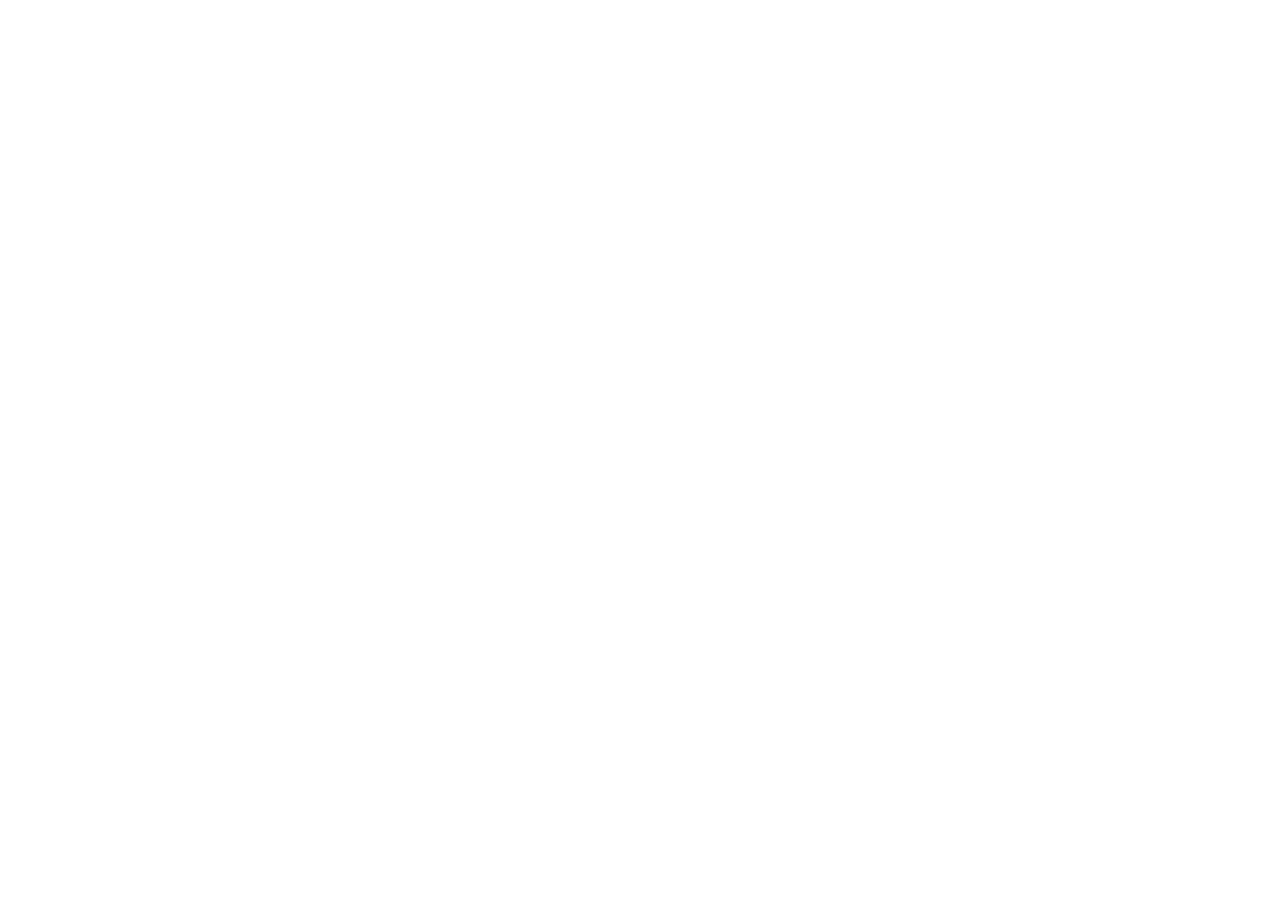
==== index.html @ 6358ea0a "initial commit" ====
<!DOCTYPE html>
<html lang="en">
  <head>
    <meta charset="utf-8" />
    <meta name="viewport" content="width=device-width, initial-scale=1.0" />

    <title>ACNH Bell Calc</title>

    <link
      href="https://fonts.googleapis.com/css?family=Dosis:400,700"
      rel="stylesheet"
    />
    <link href="styles.css" rel="stylesheet" />
  </head>

  <body>
    <div id="root"></div>
    <script src="app.js"></script>
  </body>
</html>
---- styles.css ----
#root {
    max-width: 1200px;
    margin: 0 auto;
  }
  
  .container {
    display: flex;
    flex-wrap: wrap;
  }
  
  .card {
    margin: 1em;
    border: 1px solid gray;
    padding: .25em;
    text-align: center;
    width: 10em;
    height: 12em;
  }
  

 img {
    height: 4em;
    width: 4em;
 }

 @media screen and (min-width: 600px) {
    .card {
      flex: 1 5 auto;
    }
  }
  
  @media screen and (min-width: 900px) {
    .card {
      flex: 1 5 auto;
    }
  }
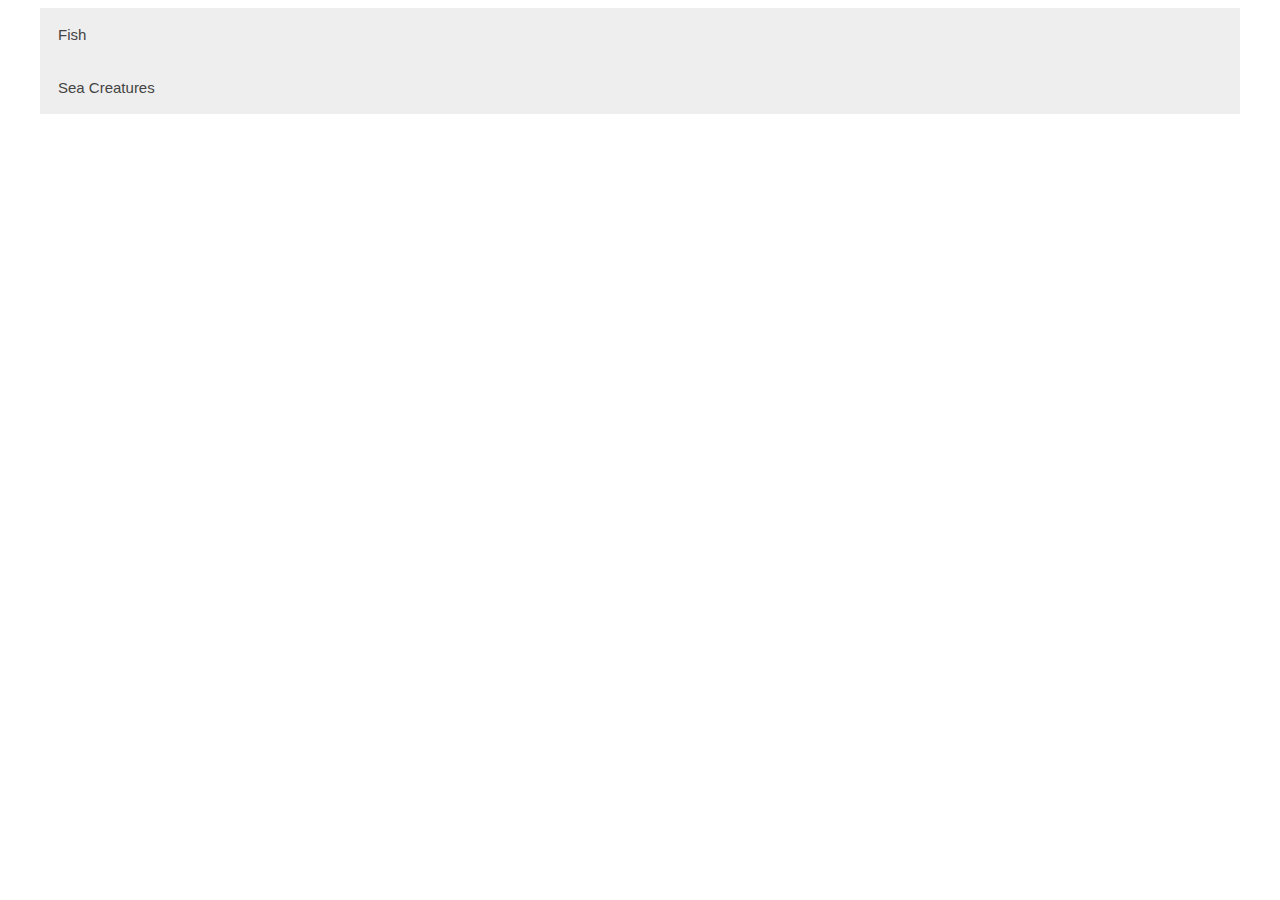
==== commit 052cc9d2: "converted to fetch" ====
--- a/index.html
+++ b/index.html
@@ -14,7 +14,16 @@
   </head>
 
   <body>
-    <div id="root"></div>
-    <script src="app.js"></script>
+    <div class="container">
+      <button type="button" class="collapsible" onClick="collapse()">
+        Fish
+      </button>
+      <div class="fish-container"></div>
+      <button type="button" class="collapsible" onClick="collapse()">
+        Sea Creatures
+      </button>
+      <div class="sea-container"></div>
+    </div>
+    <script src="script.js"></script>
   </body>
 </html>
--- a/styles.css
+++ b/styles.css
@@ -1,14 +1,34 @@
-#root {
+  .container {
     max-width: 1200px;
     margin: 0 auto;
   }
-  
-  .container {
-    display: flex;
-    flex-wrap: wrap;
+
+  .collapsible {
+    background-color: #eee;
+    color: #444;
+    cursor: pointer;
+    padding: 18px;
+    width: 100%;
+    border: none;
+    text-align: left;
+    outline: none;
+    font-size: 15px;
   }
   
-  .card {
+  /* Add a background color to the button if it is clicked on (add the .active class with JS), and when you move the mouse over it (hover) */
+  .active, .collapsible:hover {
+    background-color: #ccc;
+  }
+
+  .fish-container, .sea-container {
+    flex-wrap: wrap;
+    padding: 0 18px;
+    display: none;
+    overflow: hidden;
+    background-color: #f1f1f1;
+  }
+  
+  .item {
     margin: 1em;
     border: 1px solid gray;
     padding: .25em;
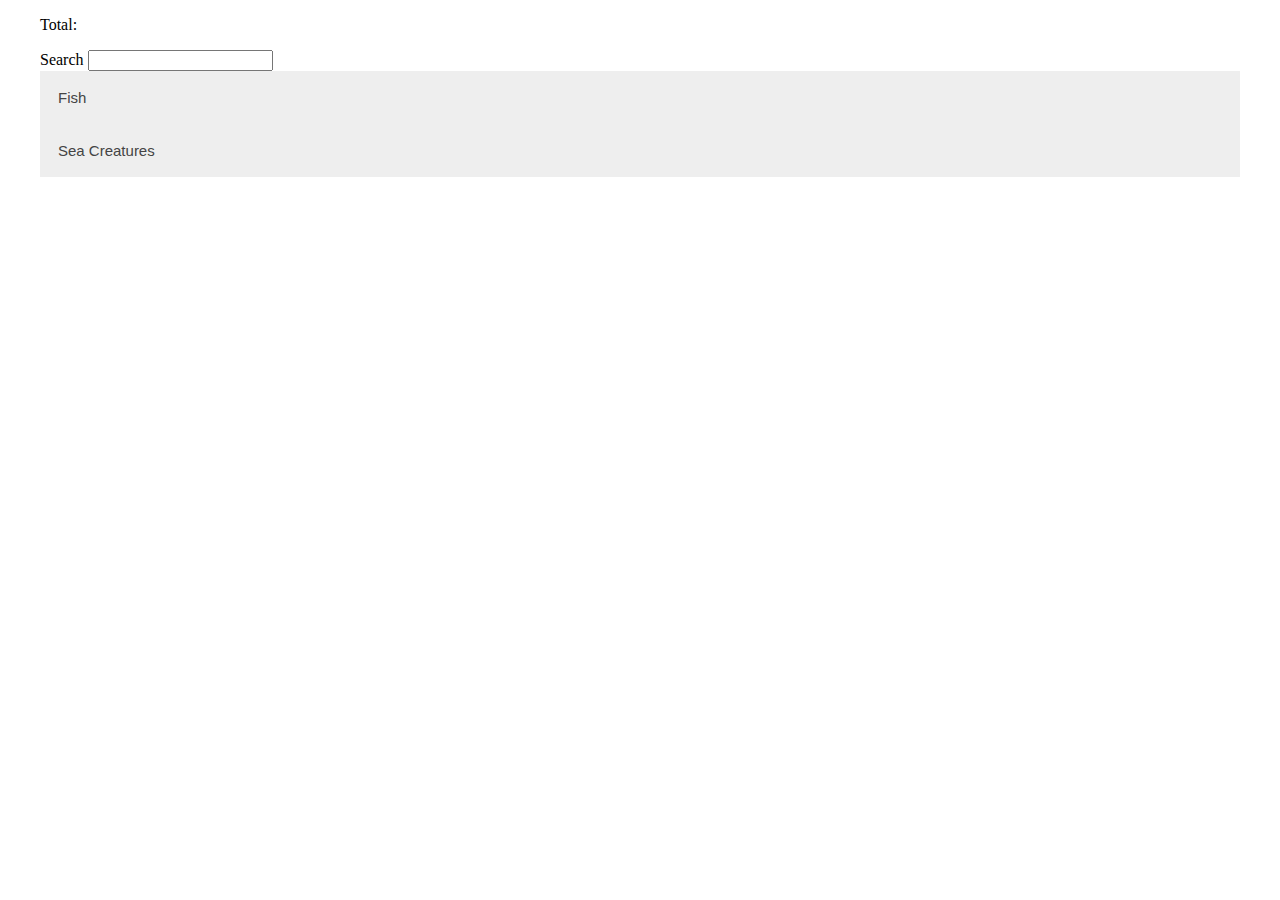
==== commit 8e755d2e: "total feature working, now working on search" ====
--- a/index.html
+++ b/index.html
@@ -10,11 +10,16 @@
       href="https://fonts.googleapis.com/css?family=Dosis:400,700"
       rel="stylesheet"
     />
+    <script src="https://ajax.googleapis.com/ajax/libs/jquery/3.6.0/jquery.min.js"></script>
+
     <link href="styles.css" rel="stylesheet" />
   </head>
 
   <body>
     <div class="container">
+      <div class="total-container"><p id="total">Total:</p></div>
+      <label for="searchbox">Search</label>
+      <input type="search" oninput="searchBox()" id="searchBox" />
       <button type="button" class="collapsible" onClick="collapse()">
         Fish
       </button>
--- a/styles.css
+++ b/styles.css
@@ -2,6 +2,8 @@
     max-width: 1200px;
     margin: 0 auto;
   }
+
+  .is-hidden { display: none; }
 
   .collapsible {
     background-color: #eee;
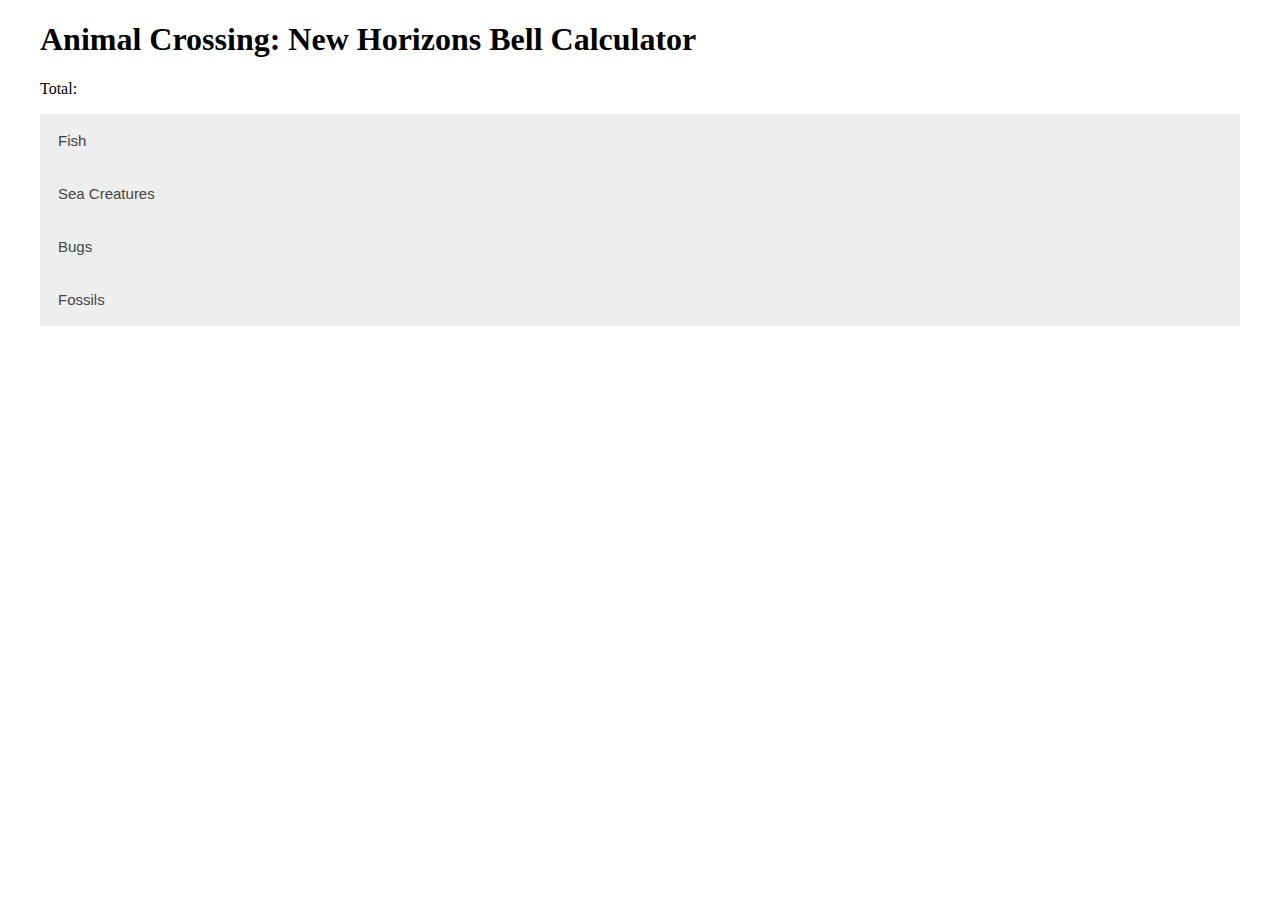
==== commit 1dbf6ba0: "added bugs and fossils" ====
--- a/index.html
+++ b/index.html
@@ -17,9 +17,12 @@
 
   <body>
     <div class="container">
+      <h1>Animal Crossing: New Horizons Bell Calculator</h1>
       <div class="total-container"><p id="total">Total:</p></div>
-      <label for="searchbox">Search</label>
-      <input type="search" oninput="searchBox()" id="searchBox" />
+      <!-- Look into search functionality later
+        <label for="searchbox">Search</label>
+        <input type="search" oninput="searchBox()" id="searchBox" /> 
+      -->
       <button type="button" class="collapsible" onClick="collapse()">
         Fish
       </button>
@@ -28,6 +31,14 @@
         Sea Creatures
       </button>
       <div class="sea-container"></div>
+      <button type="button" class="collapsible" onClick="collapse()">
+        Bugs
+      </button>
+      <div class="bugs-container"></div>
+      <button type="button" class="collapsible" onClick="collapse()">
+        Fossils
+      </button>
+      <div class="fossils-container"></div>
     </div>
     <script src="script.js"></script>
   </body>
--- a/styles.css
+++ b/styles.css
@@ -22,7 +22,7 @@
     background-color: #ccc;
   }
 
-  .fish-container, .sea-container {
+  .fish-container, .sea-container, .bugs-container, .fossils-container {
     flex-wrap: wrap;
     padding: 0 18px;
     display: none;
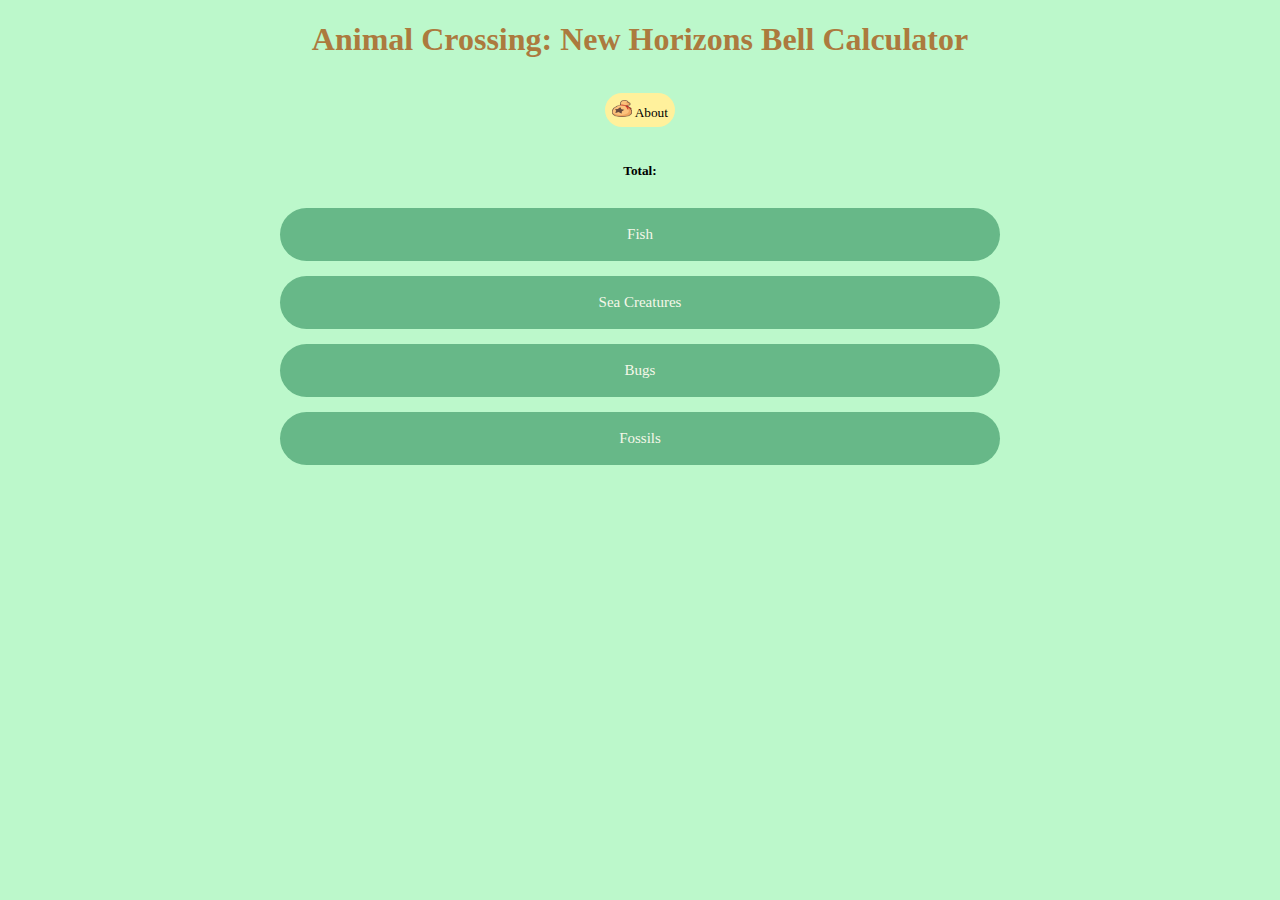
==== commit b4ff106c: "its pretty now" ====
--- a/index.html
+++ b/index.html
@@ -13,12 +13,30 @@
     <script src="https://ajax.googleapis.com/ajax/libs/jquery/3.6.0/jquery.min.js"></script>
 
     <link href="styles.css" rel="stylesheet" />
+    <!-- CSS only -->
+    <link
+      href="https://cdn.jsdelivr.net/npm/bootstrap@5.2.1/dist/css/bootstrap.min.css"
+      rel="stylesheet"
+      integrity="sha384-iYQeCzEYFbKjA/T2uDLTpkwGzCiq6soy8tYaI1GyVh/UjpbCx/TYkiZhlZB6+fzT"
+      crossorigin="anonymous"
+    />
   </head>
 
   <body>
     <div class="container">
       <h1>Animal Crossing: New Horizons Bell Calculator</h1>
-      <div class="total-container"><p id="total">Total:</p></div>
+      <a href="/about.html"
+        ><button id="about">
+          <img class="bells" src="media/bells.png" /> About
+        </button></a
+      >
+
+      <div class="total-container">
+        <h5 id="total">Total:</h5>
+        <p>
+          <!-- Reset Total button-->
+        </p>
+      </div>
       <!-- Look into search functionality later
         <label for="searchbox">Search</label>
         <input type="search" oninput="searchBox()" id="searchBox" /> 
--- a/styles.css
+++ b/styles.css
@@ -1,34 +1,78 @@
+  * {
+    text-align: center;
+    font-family: "Arial Rounded MT Bold";
+  }
+
+  body {
+    background-color: #BCF8CB !important;
+  }
+
   .container {
     max-width: 1200px;
-    margin: 0 auto;
+    margin: 1em auto;
   }
 
-  .is-hidden { display: none; }
+  h1 {
+    color: #AC7A3E;
+  }
+  #about {
+    border: none;
+    border-radius: 5em;
+    padding: .5em;
+    margin: 1em;
+    background-color: #FFF19C;
+  }
+
+  .bells {
+    height: 1.25em;
+    width: 1.5em;
+  }
 
   .collapsible {
-    background-color: #eee;
-    color: #444;
+    background-color: #67B888;
+    color: #F5F7E9;
     cursor: pointer;
     padding: 18px;
-    width: 100%;
+    margin: .5em;
+    width: 60%;
     border: none;
-    text-align: left;
+    border-radius: 5em;
+    text-align: center;
     outline: none;
     font-size: 15px;
   }
   
   /* Add a background color to the button if it is clicked on (add the .active class with JS), and when you move the mouse over it (hover) */
   .active, .collapsible:hover {
-    background-color: #ccc;
+    background-color: #457b5b;
   }
 
   .fish-container, .sea-container, .bugs-container, .fossils-container {
-    flex-wrap: wrap;
-    padding: 0 18px;
     display: none;
-    overflow: hidden;
-    background-color: #f1f1f1;
+    grid-template-columns: repeat(5, 1fr);
+    
   }
+
+  .card {
+    border-color: #72B7F7 !important;
+    margin: 1em;
+    height: 5em;
+    width: 12em;
+  }
+
+  .card-header {
+    background-color: #72B7F7 !important;
+  }
+
+  .card-img-top {
+    width: 100;
+    object-fit: contain;
+}
+.priceButton {
+  border-radius: 5em;
+  border: none;
+  background-color: #B1F4FA;
+}
   
   .item {
     margin: 1em;
@@ -36,7 +80,7 @@
     padding: .25em;
     text-align: center;
     width: 10em;
-    height: 12em;
+    height: 14em;
   }
   
 
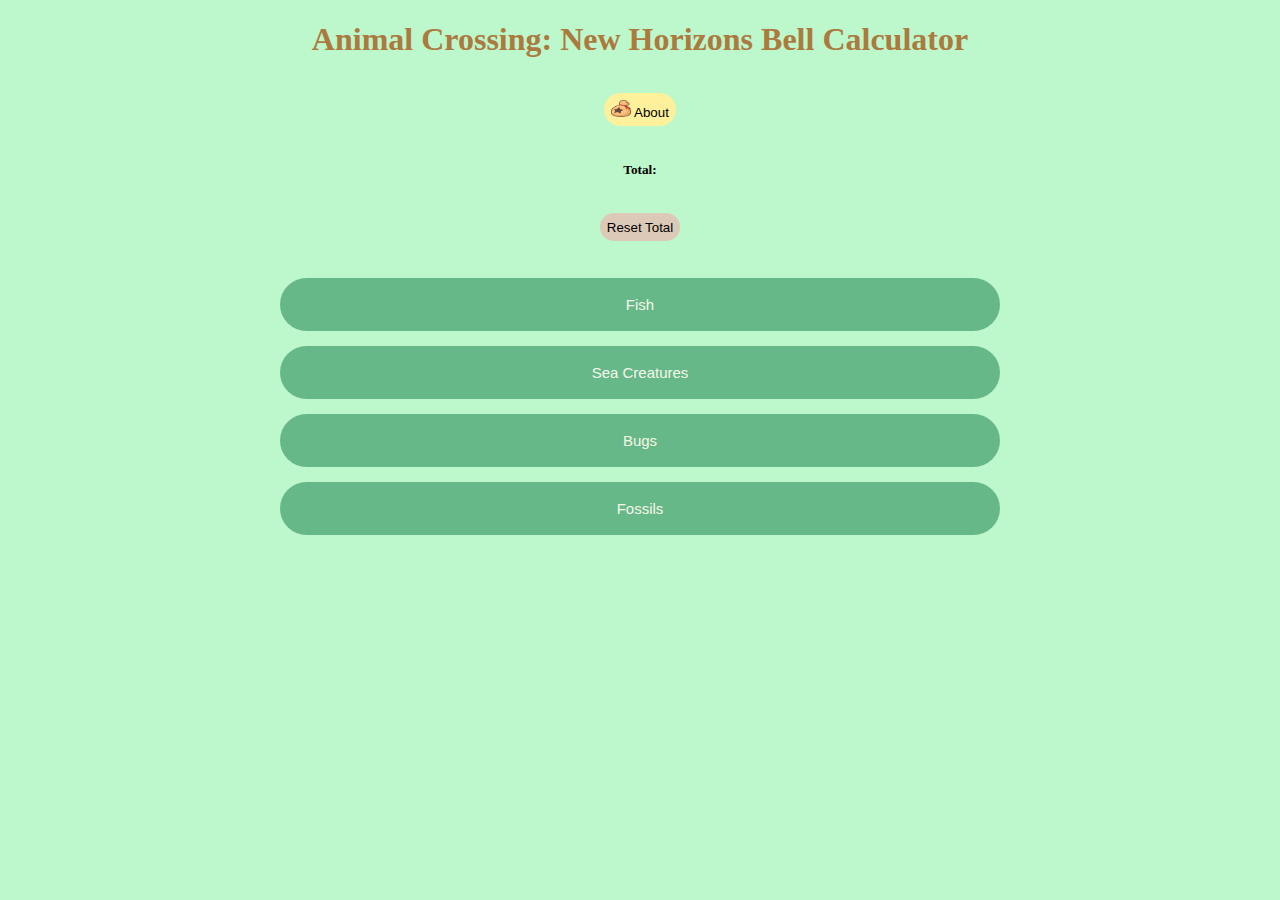
==== commit 136dbd5a: "reset functionality, complete for now" ====
--- a/index.html
+++ b/index.html
@@ -35,6 +35,7 @@
         <h5 id="total">Total:</h5>
         <p>
           <!-- Reset Total button-->
+          <button id="resetButton" onClick="resetTotal()">Reset Total</button>
         </p>
       </div>
       <!-- Look into search functionality later
@@ -57,6 +58,12 @@
         Fossils
       </button>
       <div class="fossils-container"></div>
+      <!--
+      <button type="button" class="collapsible" onClick="collapse()">
+        Fruit
+      </button>
+      <div class="fruit-container"></div>
+      -->
     </div>
     <script src="script.js"></script>
   </body>
--- a/styles.css
+++ b/styles.css
@@ -1,6 +1,5 @@
   * {
     text-align: center;
-    font-family: "Arial Rounded MT Bold";
   }
 
   body {
@@ -21,6 +20,14 @@
     padding: .5em;
     margin: 1em;
     background-color: #FFF19C;
+  }
+
+  #resetButton {
+    border: none;
+    border-radius: 5em;
+    padding: .5em;
+    margin: 1em;
+    background-color: #ddc9b7;
   }
 
   .bells {
@@ -89,6 +96,8 @@
     width: 4em;
  }
 
+
+
  @media screen and (min-width: 600px) {
     .card {
       flex: 1 5 auto;
